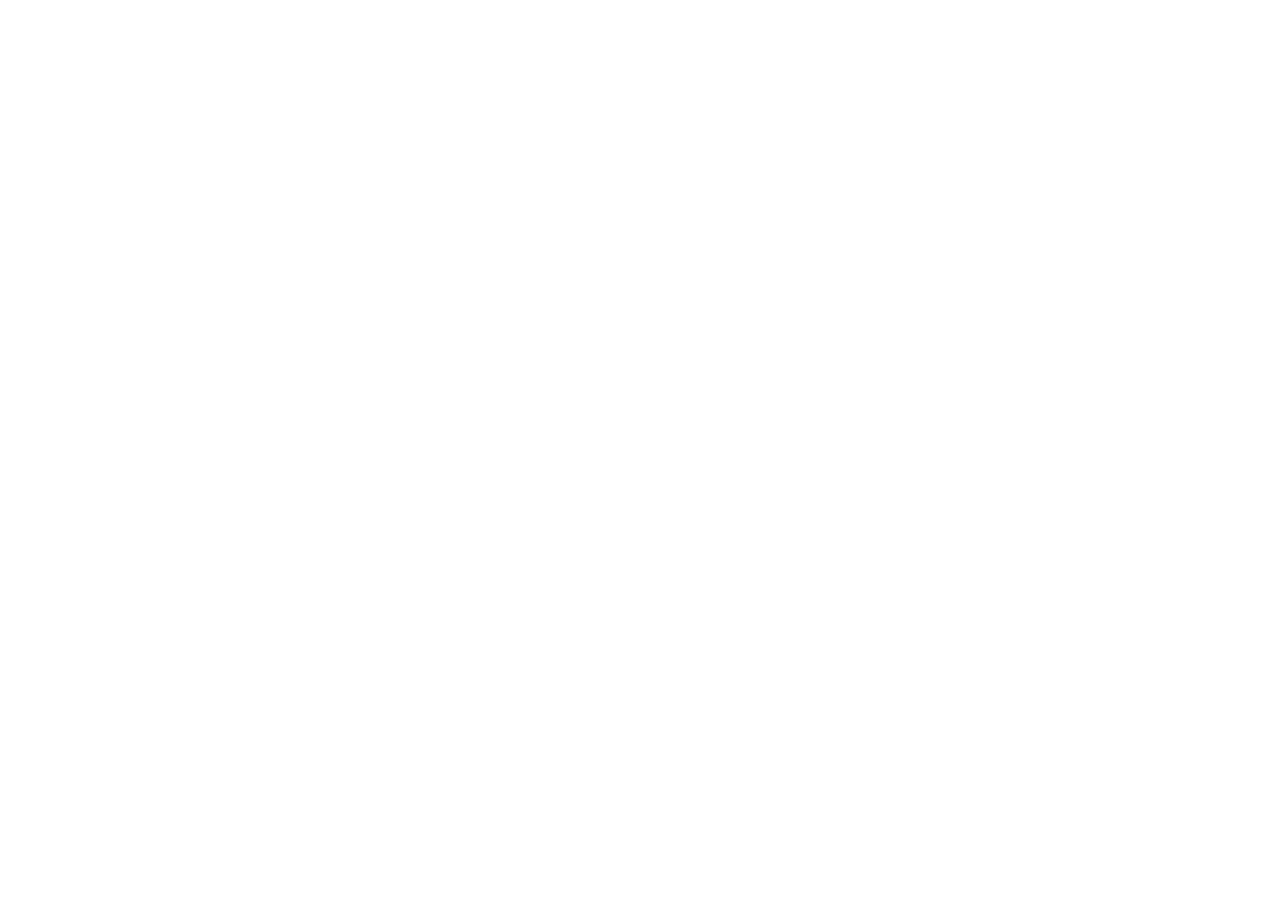
==== DYHVN3_HFT_2021221.JSClient/wwwroot/index.html @ 7e82221e "JS Client created and configured for connection to API Endpoint" ====
﻿<!DOCTYPE html>
<html>
<head>
    <meta charset="utf-8" />
    <title>Actor UI</title>
    <link rel="stylesheet" href="style.css"/>

</head>
<body>

    <script src="script.js"></script>
</body>
</html>
---- DYHVN3_HFT_2021221.JSClient/wwwroot/style.css ----
﻿body {
}
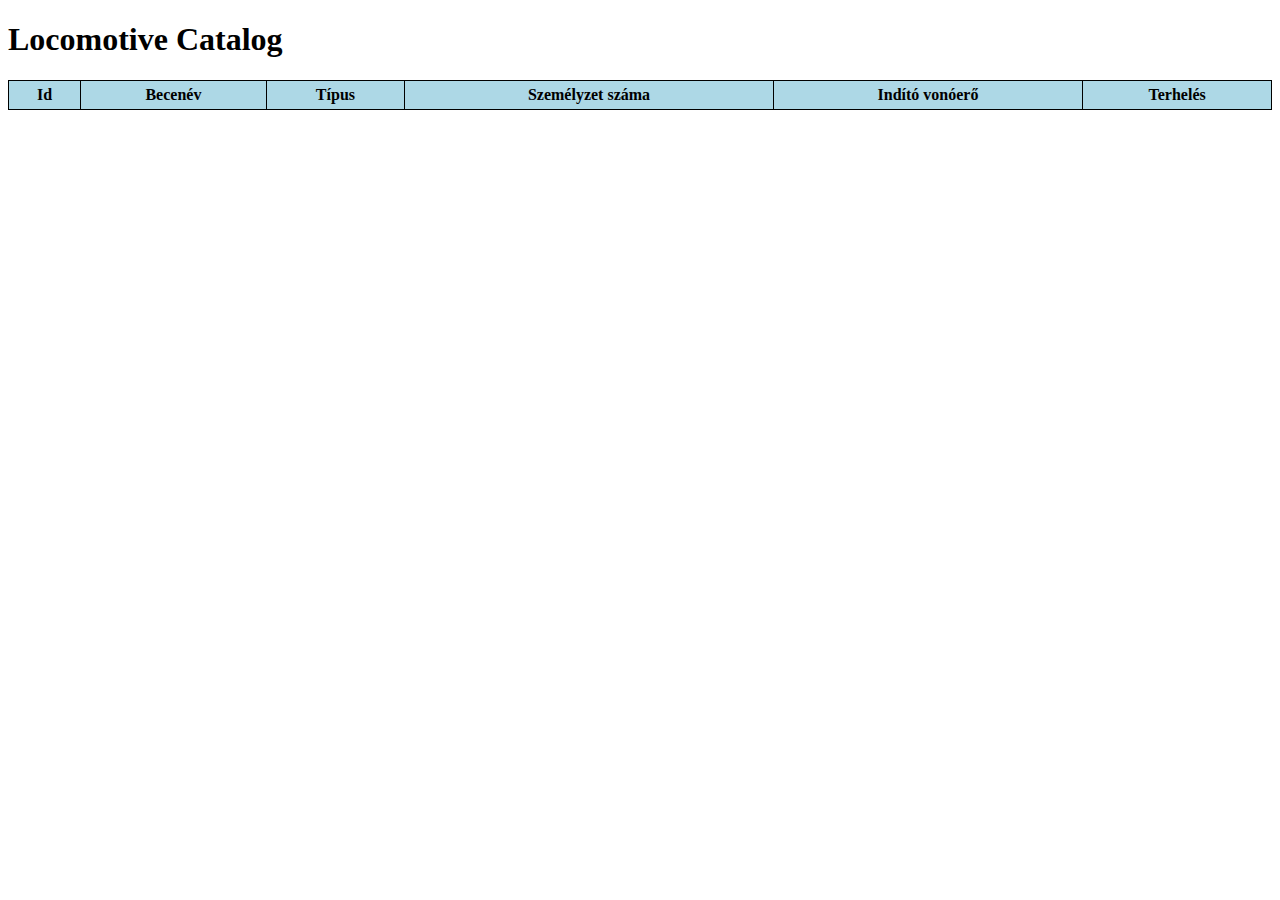
==== commit 26f51a11: "Get is completed." ====
--- a/DYHVN3_HFT_2021221.JSClient/wwwroot/index.html
+++ b/DYHVN3_HFT_2021221.JSClient/wwwroot/index.html
@@ -2,12 +2,38 @@
 <html>
 <head>
     <meta charset="utf-8" />
-    <title>Actor UI</title>
+    <title>Locomotive UI</title>
     <link rel="stylesheet" href="style.css"/>
 
 </head>
 <body>
-
+    <h1>Locomotive Catalog</h1>
+    <table>
+        <thead>
+            <tr>
+                <th>
+                    Id
+                </th>
+                <th>
+                    Becenév
+                </th>
+                <th>
+                    Típus
+                </th>
+                <th>
+                    Személyzet száma
+                </th>
+                <th>
+                    Indító vonóerő
+                </th>
+                <th>
+                    Terhelés
+                </th>
+            </tr>
+        </thead>
+        <tbody id="resultarea">
+        </tbody>
+    </table>
     <script src="script.js"></script>
 </body>
 </html>--- a/DYHVN3_HFT_2021221.JSClient/wwwroot/style.css
+++ b/DYHVN3_HFT_2021221.JSClient/wwwroot/style.css
@@ -1,2 +1,15 @@
-﻿body {
+﻿table{
+    width: 100%;
 }
+table, th, td{
+    border: 1px solid black;
+}
+table{
+    border-collapse:collapse;
+}
+th,td{
+    padding: 5px;
+}
+th{
+    background-color: lightblue;
+}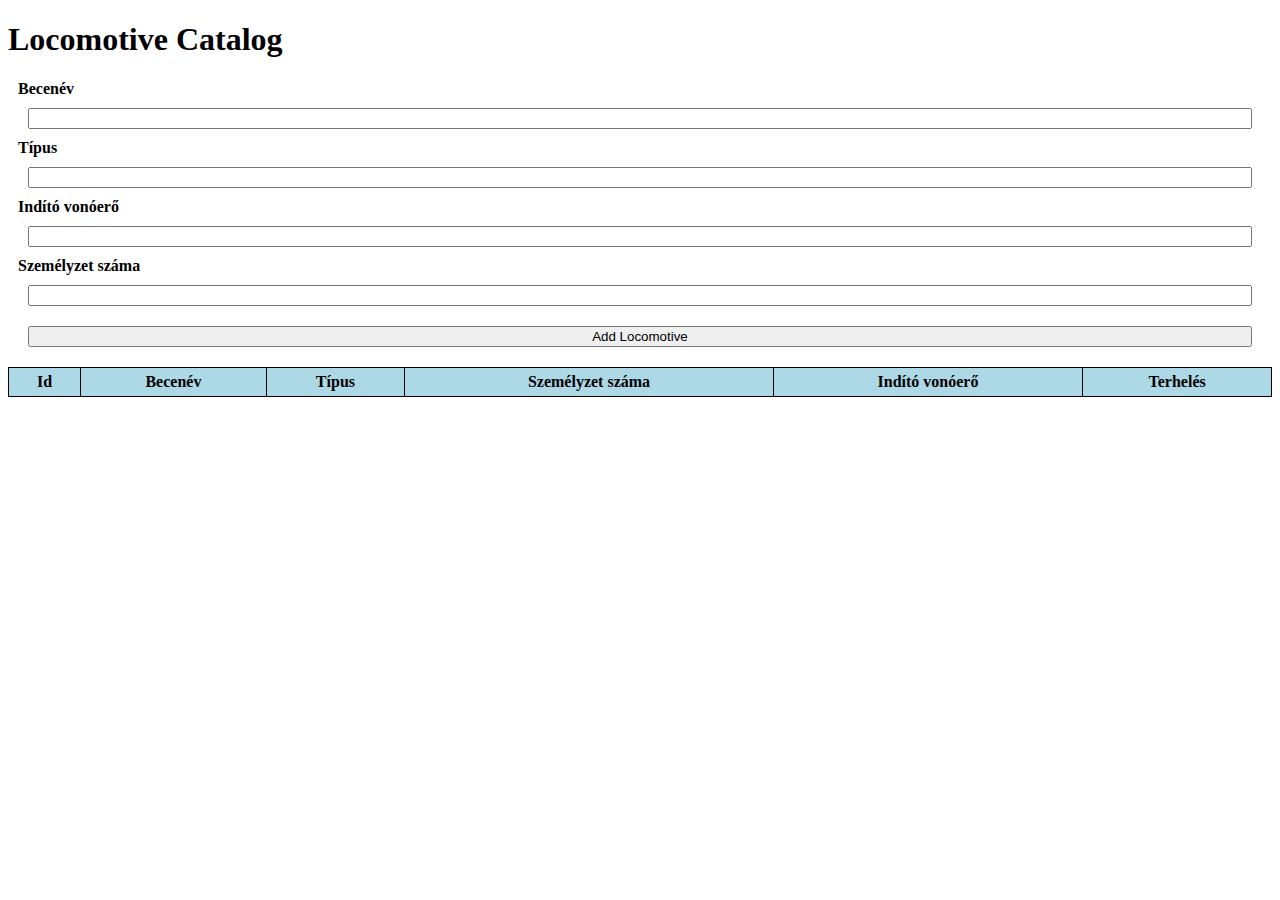
==== commit 182b413c: "Post ver 1" ====
--- a/DYHVN3_HFT_2021221.JSClient/wwwroot/index.html
+++ b/DYHVN3_HFT_2021221.JSClient/wwwroot/index.html
@@ -8,6 +8,18 @@
 </head>
 <body>
     <h1>Locomotive Catalog</h1>
+    <div id="locomotiveformdiv">
+        <label>Becenév</label>
+        <input type="text" id="locomotivename" />
+        <label>Típus</label>
+        <input type="text" id="locomotivetype" />
+        <label>Indító vonóerő</label>
+        <input type="text" id="locomotivestartingtorque" />
+        <label>Személyzet száma</label>
+        <input type="text" id="locomotivestaff" />
+
+        <button type="button" onclick="CreatLocomotive()">Add Locomotive</button>
+    </div>
     <table>
         <thead>
             <tr>
--- a/DYHVN3_HFT_2021221.JSClient/wwwroot/style.css
+++ b/DYHVN3_HFT_2021221.JSClient/wwwroot/style.css
@@ -12,4 +12,15 @@
 }
 th{
     background-color: lightblue;
+}
+#locomotiveformdiv{
+    display:flex;
+    flex-direction:column;
+}
+#locomotiveformdiv,button,input{
+    margin:10px;
+    padding:5p;
+}
+#locomotiveformdiv label {
+    font-weight: bolder;
 }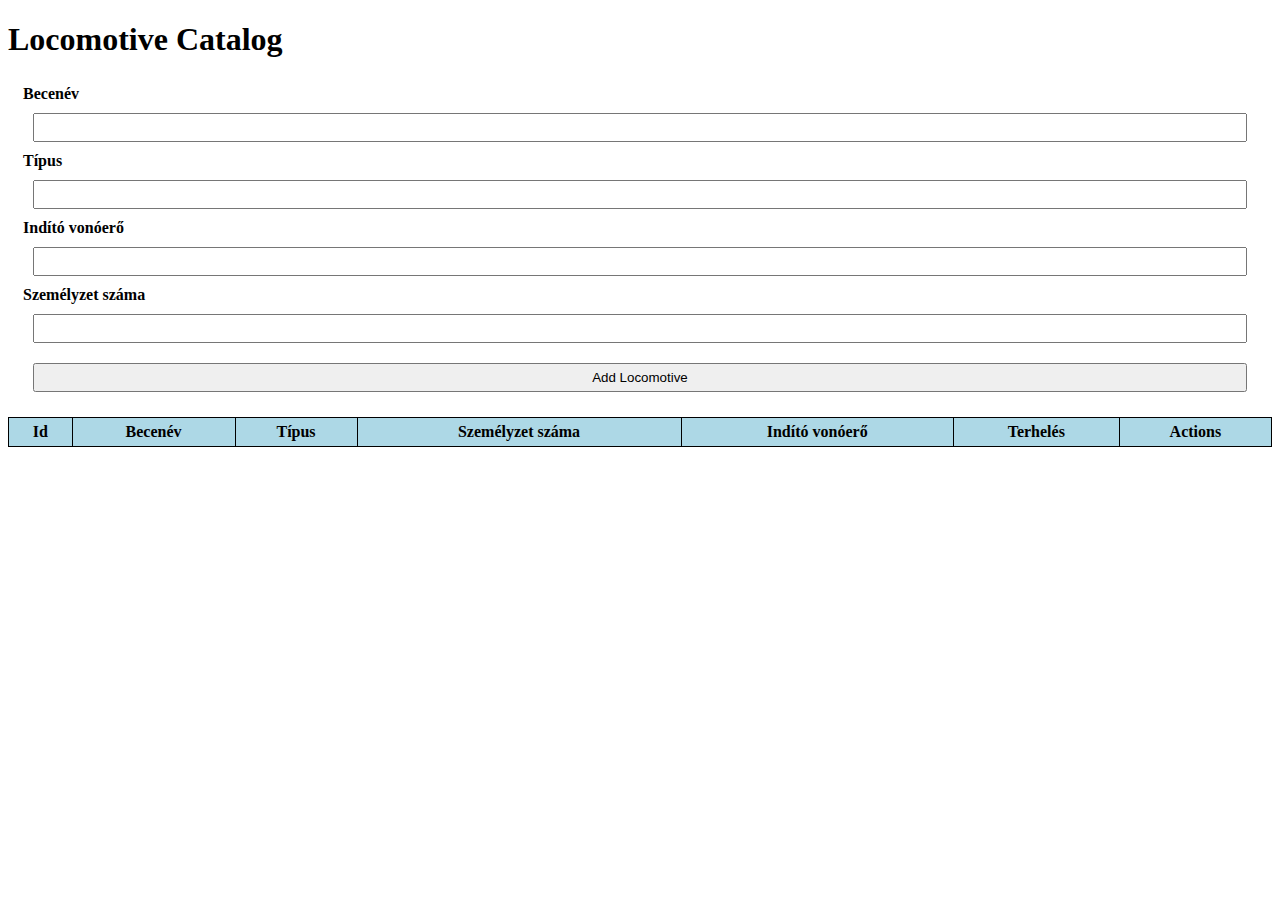
==== commit b0997307: "Locomotive Remove Created." ====
--- a/DYHVN3_HFT_2021221.JSClient/wwwroot/index.html
+++ b/DYHVN3_HFT_2021221.JSClient/wwwroot/index.html
@@ -18,7 +18,7 @@
         <label>Személyzet száma</label>
         <input type="text" id="locomotivestaff" />
 
-        <button type="button" onclick="CreatLocomotive()">Add Locomotive</button>
+        <button type="button" onclick="CreateLocomotive()">Add Locomotive</button>
     </div>
     <table>
         <thead>
@@ -41,6 +41,9 @@
                 <th>
                     Terhelés
                 </th>
+                <th>
+                    Actions
+                </th>
             </tr>
         </thead>
         <tbody id="resultarea">
--- a/DYHVN3_HFT_2021221.JSClient/wwwroot/style.css
+++ b/DYHVN3_HFT_2021221.JSClient/wwwroot/style.css
@@ -19,8 +19,12 @@
 }
 #locomotiveformdiv,button,input{
     margin:10px;
-    padding:5p;
+    padding:5px;
 }
 #locomotiveformdiv label {
     font-weight: bolder;
+}
+table button{
+    padding:2px;
+
 }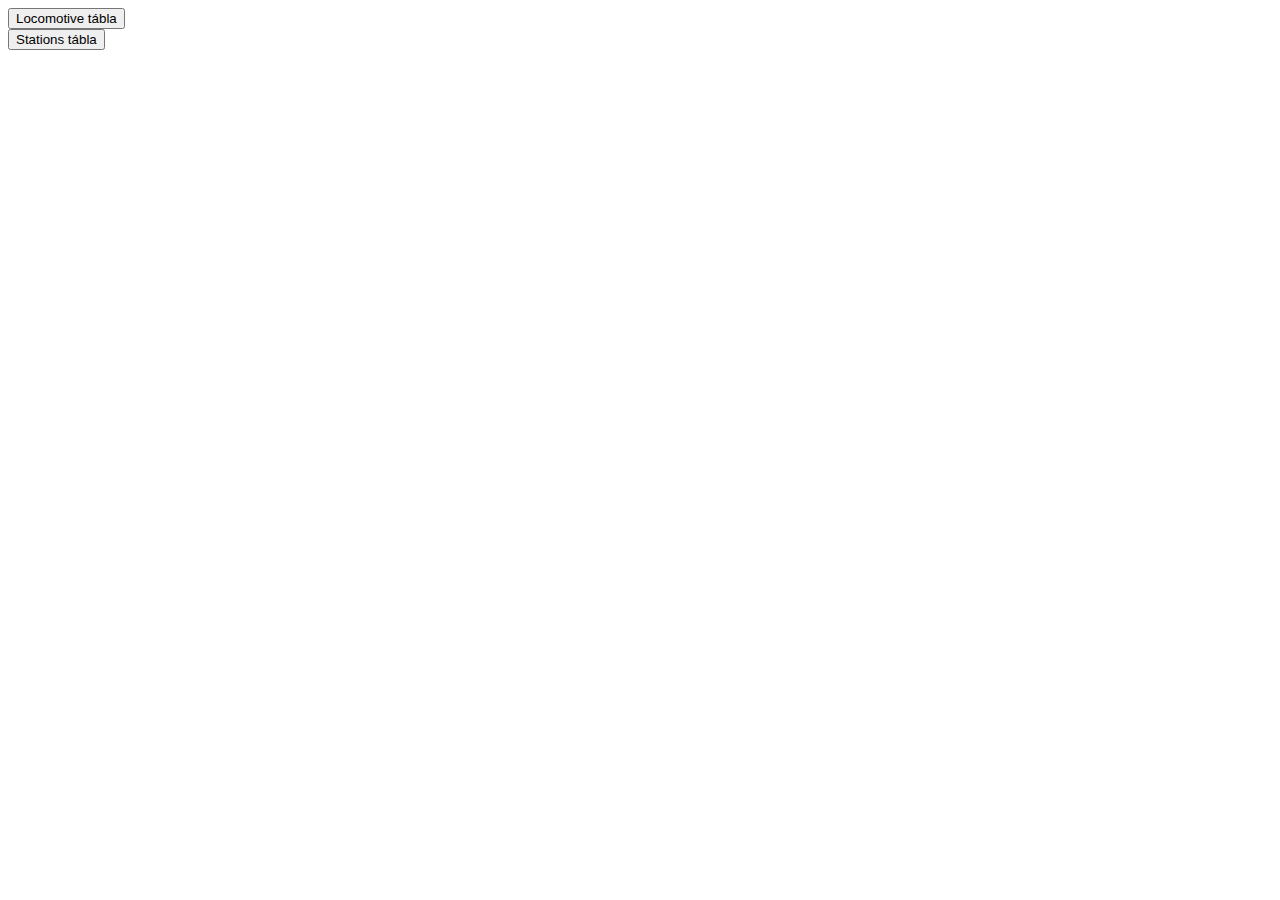
==== commit f6ad1410: "Completed" ====
--- a/DYHVN3_HFT_2021221.JSClient/wwwroot/index.html
+++ b/DYHVN3_HFT_2021221.JSClient/wwwroot/index.html
@@ -2,53 +2,15 @@
 <html>
 <head>
     <meta charset="utf-8" />
-    <title>Locomotive UI</title>
-    <link rel="stylesheet" href="style.css"/>
-
+    <title>JSAPI</title>
 </head>
 <body>
-    <h1>Locomotive Catalog</h1>
-    <div id="locomotiveformdiv">
-        <label>Becenév</label>
-        <input type="text" id="locomotivename" />
-        <label>Típus</label>
-        <input type="text" id="locomotivetype" />
-        <label>Indító vonóerő</label>
-        <input type="text" id="locomotivestartingtorque" />
-        <label>Személyzet száma</label>
-        <input type="text" id="locomotivestaff" />
+    <form action="Locomotives.html">
+        <input type="submit" value="Locomotive tábla" />
+    </form>
 
-        <button type="button" onclick="CreateLocomotive()">Add Locomotive</button>
-    </div>
-    <table>
-        <thead>
-            <tr>
-                <th>
-                    Id
-                </th>
-                <th>
-                    Becenév
-                </th>
-                <th>
-                    Típus
-                </th>
-                <th>
-                    Személyzet száma
-                </th>
-                <th>
-                    Indító vonóerő
-                </th>
-                <th>
-                    Terhelés
-                </th>
-                <th>
-                    Actions
-                </th>
-            </tr>
-        </thead>
-        <tbody id="resultarea">
-        </tbody>
-    </table>
-    <script src="script.js"></script>
+    <form action="Stations.html">
+        <input type="submit" value="Stations tábla" />
+    </form>
 </body>
 </html>